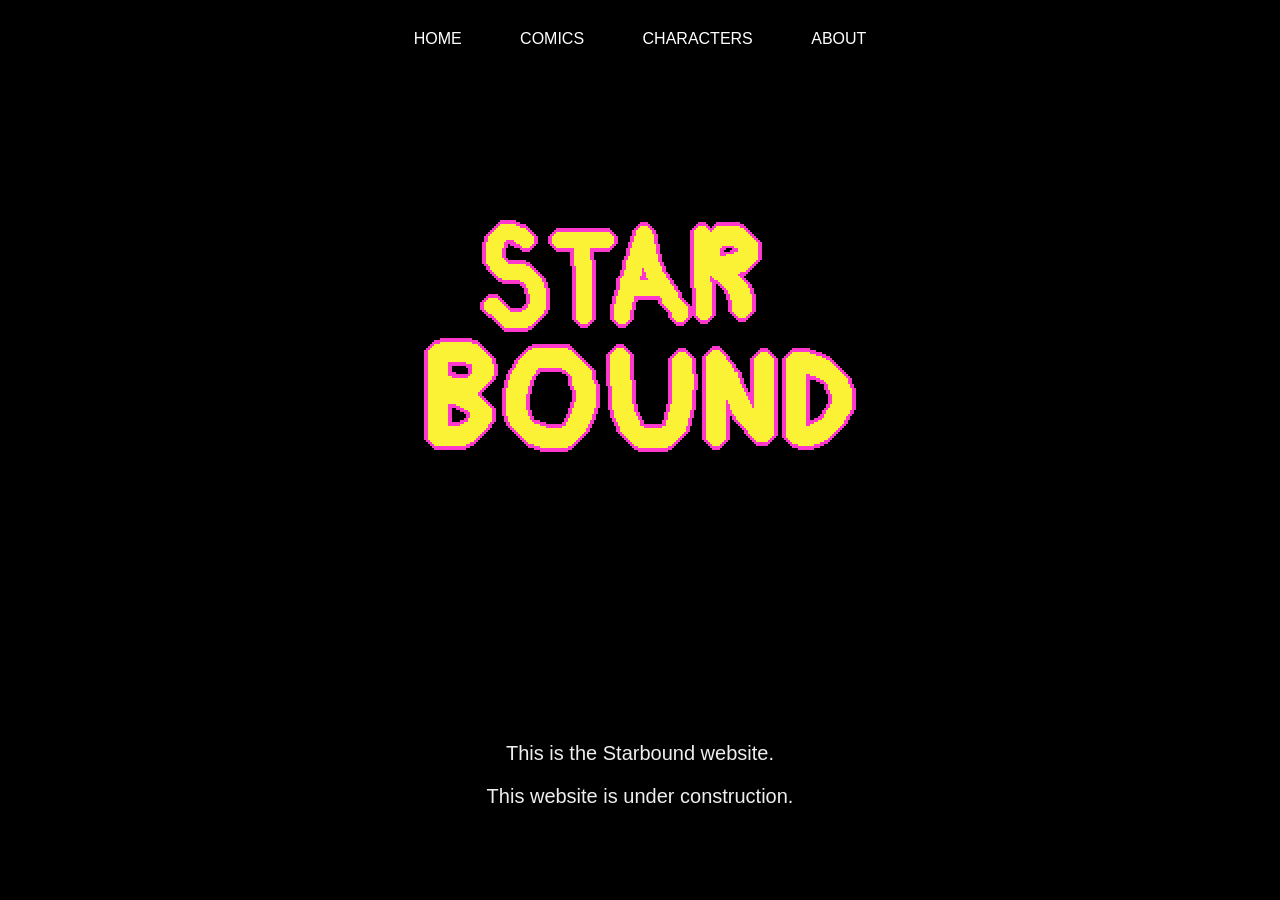
==== index.html @ f0cfba9b "Remove duplicate head section from index.html Removed duplicate head section and cleaned up formatti" ====
<!DOCTYPE html>
<html>

<head>
    <title>Starbound</title>
    <link rel="stylesheet" href="style.css">
</head>

<nav>
    <a href="index.html">HOME</a>
    <a href="comics.html">COMICS</a>
    <a href="characters.html">CHARACTERS</a>
    <a href="about.html">ABOUT</a>
</nav>
    
<body>

    <h1>
        <img src="starbound.png" alt="STARBOUND">
    </h1>

    <p>This is the Starbound website.</p>

    <p>This website is under construction.</p>

</body>
</html>
---- style.css ----
body {
    background-image: url("starry.png");
    background-repeat: repeat;
    background-color: #000000;
    color: #eeeeee;
    font-family: sans-serif;
    text-align: center;
}
h1 {
    font-size: 60px;
    letter-spacing: 8px;
}

p {
    font-size: 20px;
}

h1 img {
    width: 600px;
    height: auto;
    image-rendering: pixelated;
}


nav {
    text-align: center;
    margin: 30px auto;
}

nav a {
    color: white;
    text-decoration: none;
    margin: 0 15px;
    padding: 8px 12px;
}

nav a:hover {
    text-decoration: underline;
}

.about-text {
    max-width: 800px;
    margin: 0 auto;
    font-size: 22px;
}

.about p:last-child {
    margin-top: 25px;
}


/* Character entry */
.character {
    display: flex;
    align-items: flex-start;
    gap: 20px;

    max-width: 700px;
    margin: 40px auto;
    padding: 15px;

    border: 1px solid white;
}

/* Character image */
.character-image {
    width: 180px;
    height: 180px;
    flex-shrink: 0;
}

.character-image img {
    width: 100%;
    height: 100%;
    object-fit: contain;
    image-rendering: pixelated;
}

/* Character description */
.character-description {
    flex: 1;
}

.character-description h2 {
    margin-top: 0;
}

.character-description h3 {
    font-size: 12px;
}

.character-description p {
    text-align: left;
}
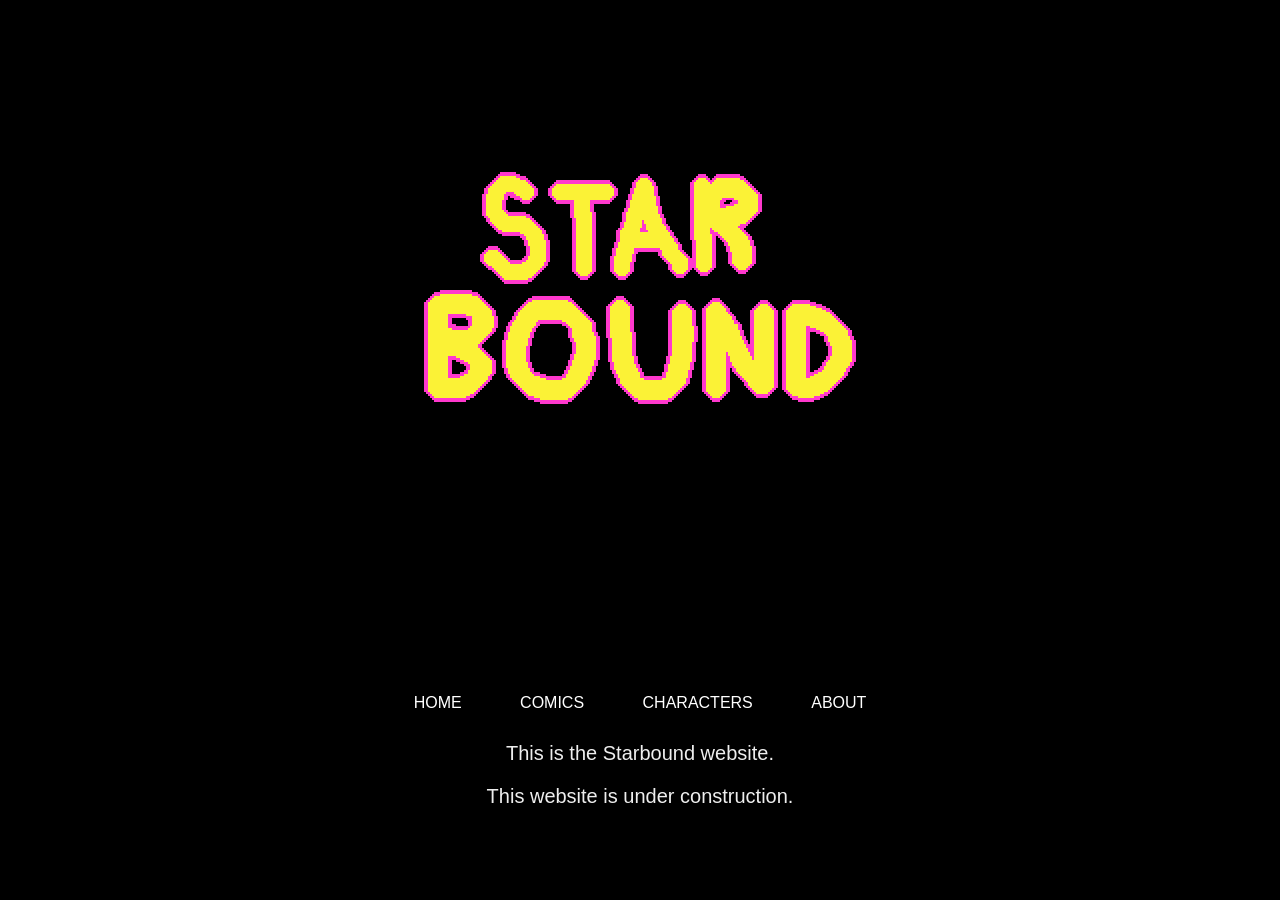
==== commit 962a976f: "Add navigation bar to index.html" ====
--- a/index.html
+++ b/index.html
@@ -6,18 +6,18 @@
     <link rel="stylesheet" href="style.css">
 </head>
 
-<nav>
-    <a href="index.html">HOME</a>
-    <a href="comics.html">COMICS</a>
-    <a href="characters.html">CHARACTERS</a>
-    <a href="about.html">ABOUT</a>
-</nav>
-    
 <body>
 
     <h1>
         <img src="starbound.png" alt="STARBOUND">
     </h1>
+
+    <nav>
+        <a href="index.html">HOME</a>
+        <a href="comics.html">COMICS</a>
+        <a href="characters.html">CHARACTERS</a>
+        <a href="about.html">ABOUT</a>
+    </nav>
 
     <p>This is the Starbound website.</p>
 
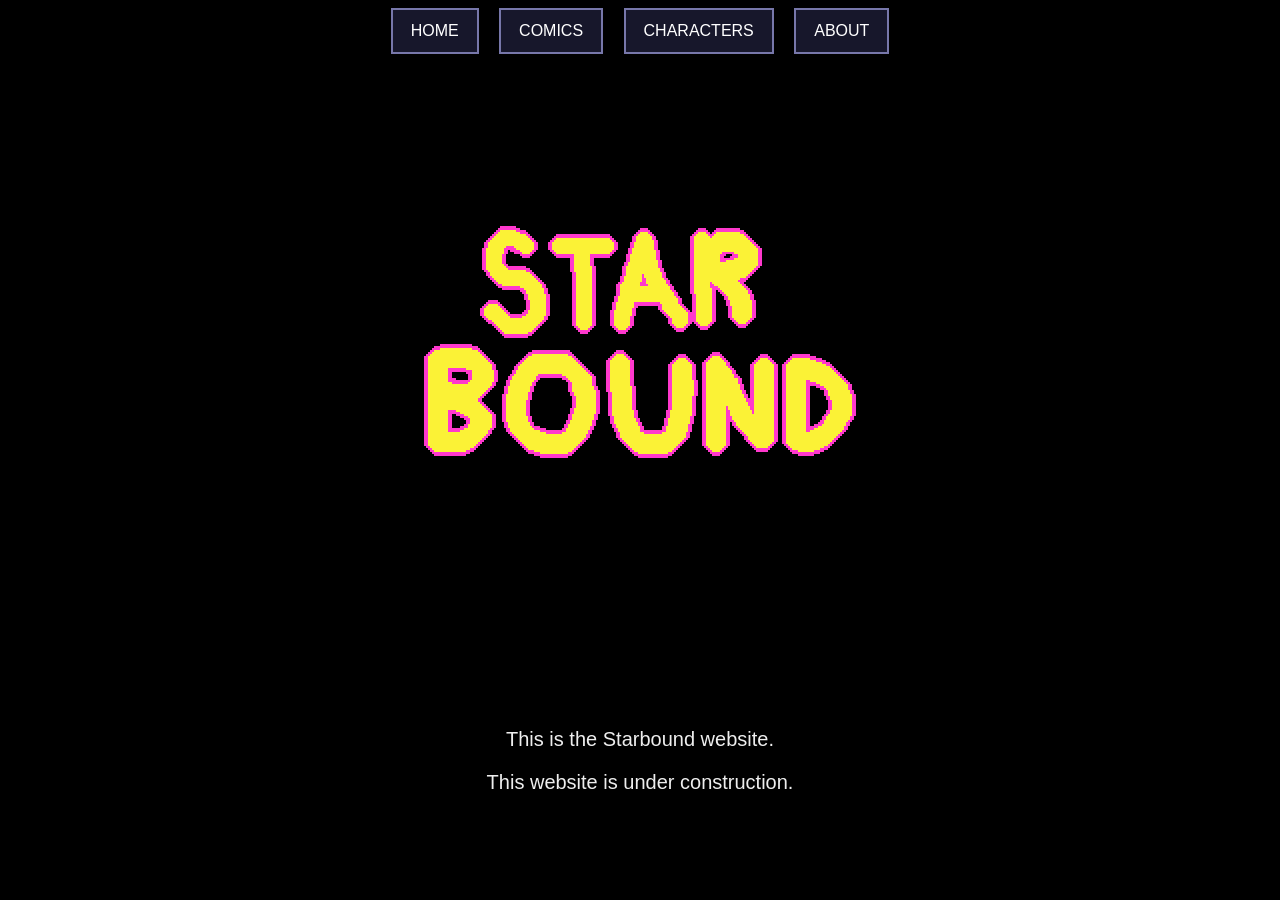
==== commit c73e01bc: "Reposition header image in index.html" ====
--- a/index.html
+++ b/index.html
@@ -8,10 +8,6 @@
 
 <body>
 
-    <h1>
-        <img src="starbound.png" alt="STARBOUND">
-    </h1>
-
     <nav>
         <a href="index.html">HOME</a>
         <a href="comics.html">COMICS</a>
@@ -19,6 +15,10 @@
         <a href="about.html">ABOUT</a>
     </nav>
 
+    <h1>
+        <img src="starbound.png" alt="STARBOUND">
+    </h1>
+
     <p>This is the Starbound website.</p>
 
     <p>This website is under construction.</p>
--- a/style.css
+++ b/style.css
@@ -9,6 +9,7 @@
 h1 {
     font-size: 60px;
     letter-spacing: 8px;
+    margin-bottom: 0;
 }
 
 p {
@@ -24,18 +25,34 @@
 
 nav {
     text-align: center;
-    margin: 30px auto;
+    margin: 0px auto 30px;
 }
 
 nav a {
+    display: inline-block;
     color: white;
     text-decoration: none;
-    margin: 0 15px;
-    padding: 8px 12px;
+    margin: 0 8px;
+    padding: 12px 18px;
+
+    background-color: #17172b;
+    border: 2px solid #7777aa;
+
+    transition: 
+        background-color 0.15s ease,
+        border-color 0.15s ease,
+        transform 0.1s ease;
 }
 
 nav a:hover {
-    text-decoration: underline;
+    background-color: #303052;
+    border-color: #ccccff;
+    transform: translateY(-2px);
+}
+
+nav a:active {
+    transform: translateY(2px) scale(0.97);
+    background-color: #09091a;
 }
 
 .about-text {
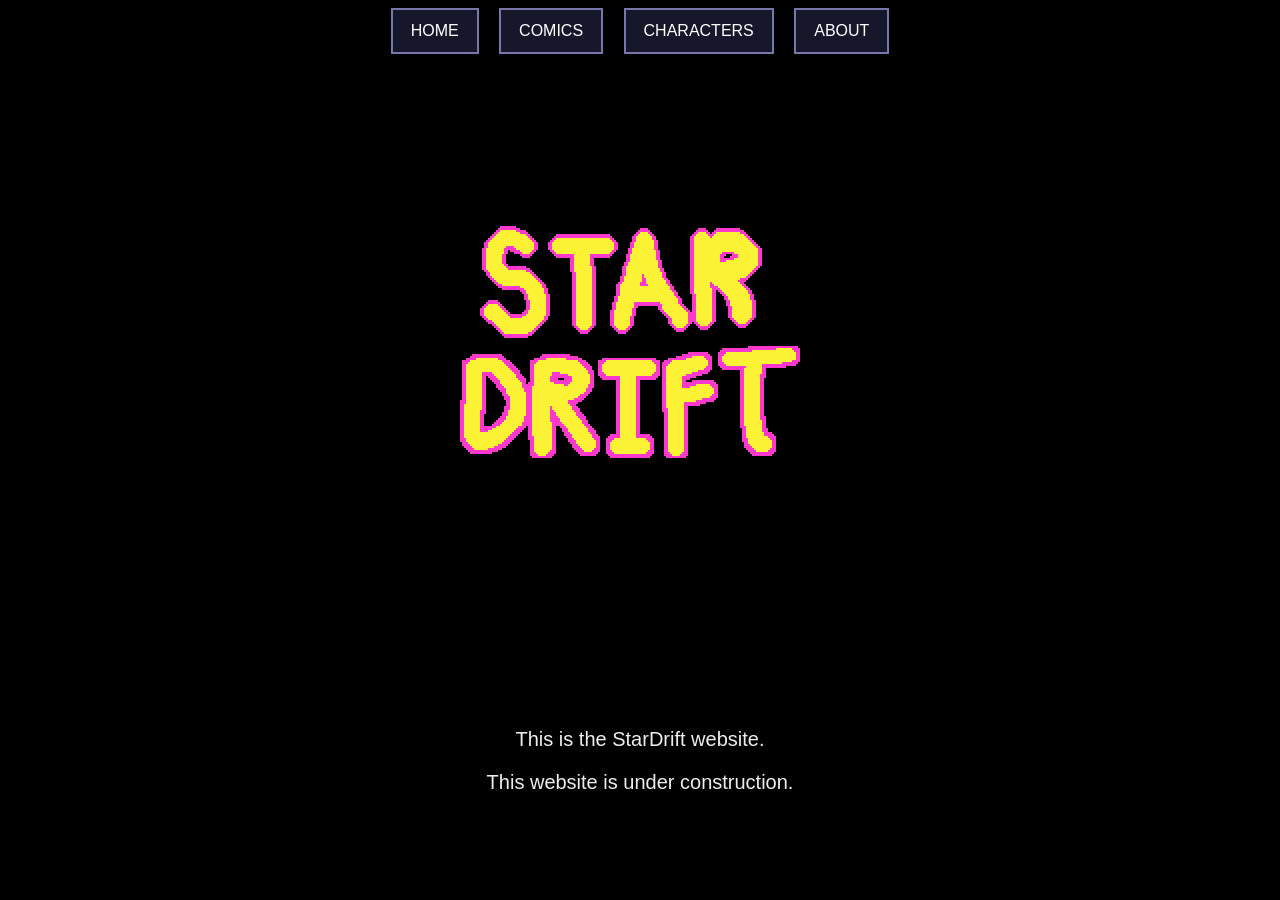
==== commit 31c02851: "Rename website from Starbound to StarDrift" ====
--- a/index.html
+++ b/index.html
@@ -2,7 +2,7 @@
 <html>
 
 <head>
-    <title>Starbound</title>
+    <title>StarDrift</title>
     <link rel="stylesheet" href="style.css">
 </head>
 
@@ -16,10 +16,10 @@
     </nav>
 
     <h1>
-        <img src="starbound.png" alt="STARBOUND">
+        <img src="StarDrift-export.png" alt="STARDRIFT">
     </h1>
 
-    <p>This is the Starbound website.</p>
+    <p>This is the StarDrift website.</p>
 
     <p>This website is under construction.</p>
 
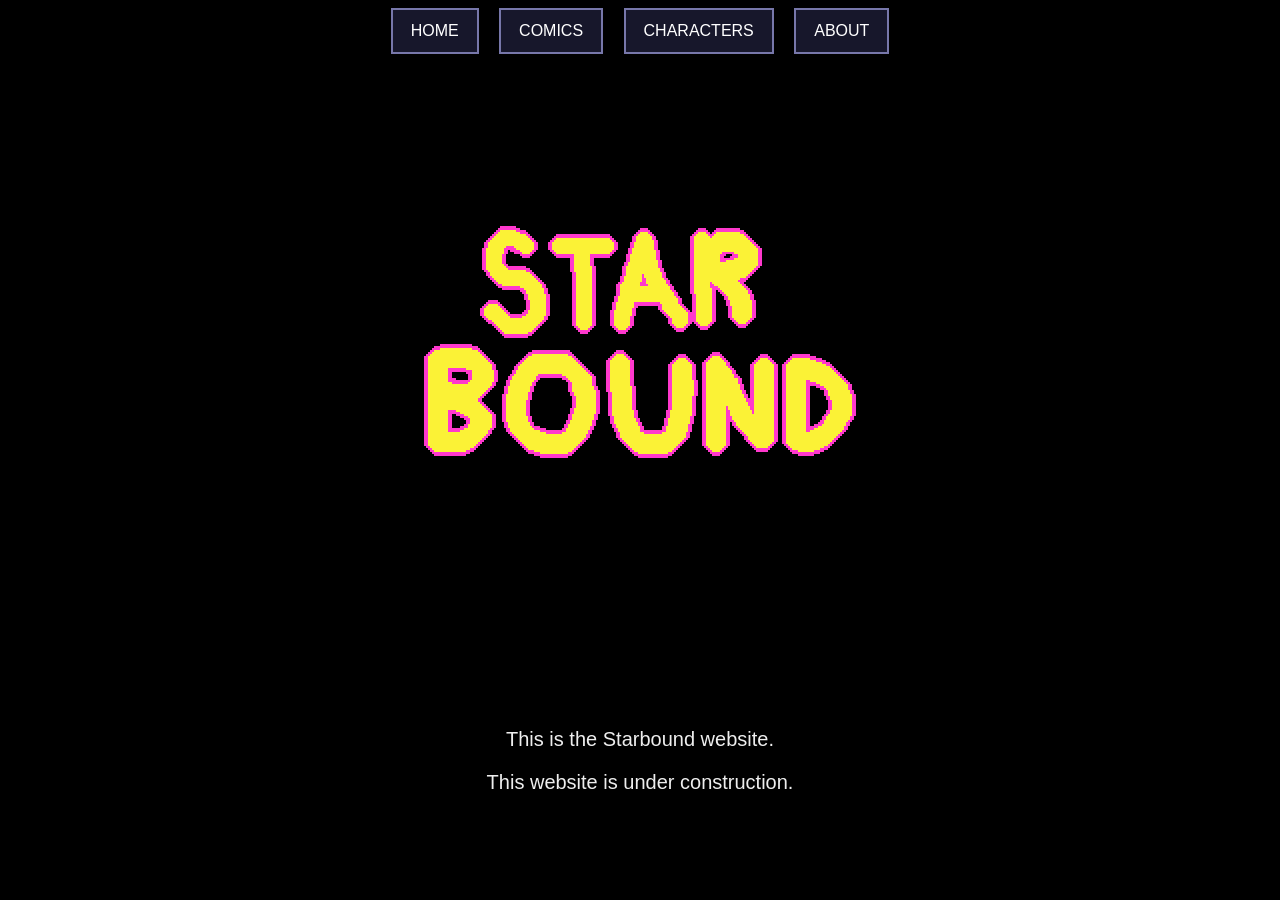
==== commit a1ce7bcb: "Update image and text for Starbound website" ====
--- a/index.html
+++ b/index.html
@@ -16,10 +16,10 @@
     </nav>
 
     <h1>
-        <img src="StarDrift-export.png" alt="STARDRIFT">
+        <img src="starbound.png" alt="STARDRIFT">
     </h1>
 
-    <p>This is the StarDrift website.</p>
+    <p>This is the Starbound website.</p>
 
     <p>This website is under construction.</p>
 
